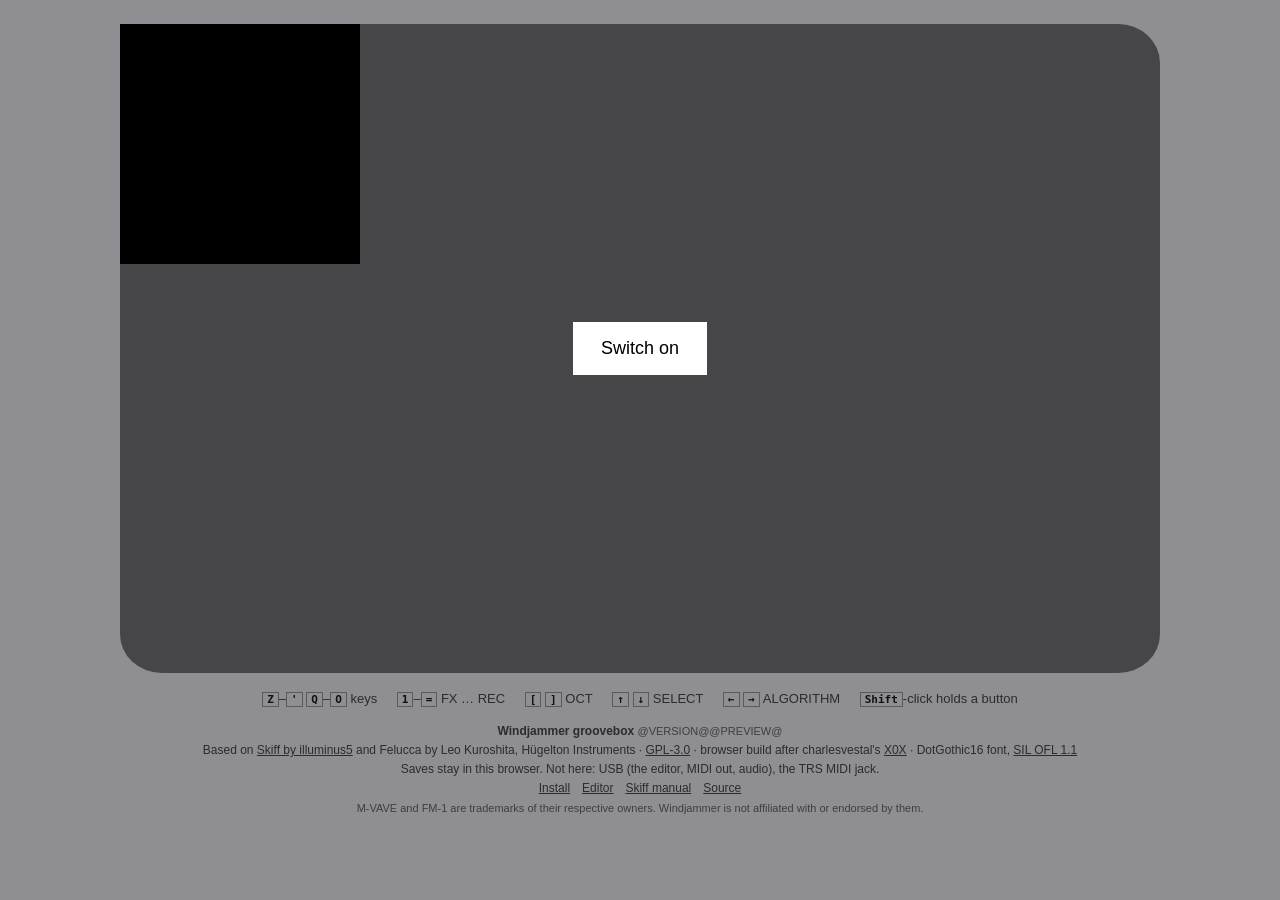
==== web/emu/index.html @ 7bf02964 "Launch Windjammer FM-1 controller firmware" ====
<!doctype html>
<!-- SPDX-License-Identifier: GPL-3.0-only
     Copyright (C) 2026 Leo Kuroshita (@kurogedelic), Hügelton Instruments
     The page follows X0X's browser page, web/emu/index.html of charlesvestal/fm1-x0x (GPL-3.0), a Felucca fork. -->
<html lang="en">
<head>
<meta charset="utf-8">
<meta name="viewport" content="width=device-width, initial-scale=1">
<title>Try Windjammer</title>
<link rel="icon" href="data:image/svg+xml,%3Csvg xmlns=%22http://www.w3.org/2000/svg%22 viewBox=%220 0 16 16%22%3E%3Crect width=%2216%22 height=%2216%22 rx=%223%22 fill=%22%23111%22/%3E%3Crect x=%223%22 y=%229%22 width=%223%22 height=%224%22 fill=%22%23ff5a36%22/%3E%3Crect x=%227%22 y=%226%22 width=%223%22 height=%227%22 fill=%22%2322c3b4%22/%3E%3Crect x=%2211%22 y=%223%22 width=%223%22 height=%2210%22 fill=%22%23ffbf00%22/%3E%3C/svg%3E">
<meta name="description" content="Try the standalone Windjammer groovebox build for the M-VAVE FM-1 in your browser.">
<style>
/* DotGothic16 (SIL OFL 1.1, fonts/OFL.txt), cut to printable ASCII, for the knob labels */
@font-face { font-family: "DotGothic16"; src: url("fonts/DotGothic16-subset.woff") format("woff"); font-display: swap; }
:root { --bg: #8e8e93; --fg: #111; --dim: #2c2c2e; --rule: #5a5a5e;
        --body: #1d1d1f; --tray: #141415; --part: #2a2a2d; --edge: #3a3a3e; --label: #d6d6d8;
        --lit: #fff4d6; --green: #5fe08a; color-scheme: light; }
html, body { background: var(--bg); }
body { margin: 0; color: var(--fg); font: 13px/1.6 -apple-system, BlinkMacSystemFont, "Helvetica Neue", Arial, sans-serif; }
main { max-width: 1040px; margin: 0 auto; padding: 24px 16px 32px; }
@media (orientation: portrait) and (max-width: 700px) { main { padding: 8px 8px 24px; } }
a { color: inherit; }
.device { position: relative; width: 100%; aspect-ratio: 1000 / 624; user-select: none; -webkit-user-select: none;
          -webkit-touch-callout: none; touch-action: manipulation; }
.device svg { position: absolute; inset: 0; width: 100%; height: 100%; pointer-events: none; }
.device canvas { position: absolute; image-rendering: crisp-edges; image-rendering: pixelated; background: #000; }
.hit { position: absolute; touch-action: none; cursor: pointer; -webkit-tap-highlight-color: transparent; border-radius: 10px; }
.hit.knob { cursor: ns-resize; border-radius: 50%; }
.hit:focus-visible { outline: 2px solid var(--lit); outline-offset: 2px; }
.face { transition: fill .05s; }
.dim .face.btn { fill: #3a3934; }
.lit .face.btn { fill: var(--lit); }
.lit text { fill: #1d1d1f; }
.green .face.btn { fill: var(--green); }
.green text { fill: #0d2414; }
.face.key { fill: #0c0c0d; stroke: var(--edge); stroke-width: 1.5; }
.slit { fill: #3a3a3c; transition: fill .05s; }
.dim .slit { fill: #77777b; }
.lit .slit { fill: #ececee; filter: drop-shadow(0 0 3px rgba(255, 255, 255, .6)); }
/* #119: what can be pressed breathes, dark .. ~60 % of lit and back (hal/fm1_input.h fm1_led_breath, ~1.1 s; MENU >
 * LEDS DIM LO ~30 %): the peaks between dark and lit at ~0.8 / ~0.58 on screen (the LED's share, gamma-encoded) */
@keyframes breath-btn { 0%, 100% { fill: #3a3934; } 50% { fill: #d8cfb6; } }
@keyframes breath-slit { 0%, 100% { fill: #3a3a3c; } 50% { fill: #c8c8ca; } }
@keyframes breath-btn-lo { 0%, 100% { fill: #3a3934; } 50% { fill: #aca592; } }
@keyframes breath-slit-lo { 0%, 100% { fill: #3a3a3c; } 50% { fill: #a1a1a3; } }
.breath .face.btn { animation: breath-btn 1.13s ease-in-out infinite; }
.breath .slit { animation: breath-slit 1.13s ease-in-out infinite; }
.dimlo .breath .face.btn { animation-name: breath-btn-lo; }
.dimlo .breath .slit { animation-name: breath-slit-lo; }
@media (prefers-reduced-motion: reduce) {
  .breath .face.btn, .breath .slit { animation: none; }
  .breath .face.btn { fill: #aca592; }
  .breath .slit { fill: #a1a1a3; }
}
/* the DRUM grid's beats (hal/fm1_input.h fm1_led_mid): a steady level between the glow and lit, ~15 % (DIM LO ~10 %) */
.mid .slit { fill: #9a9a9e; }
.dimlo .mid .slit { fill: #8a8a8e; }
.held .face { stroke: var(--lit); stroke-width: 3; }
.latched .face { stroke: #79b8ff; stroke-width: 3; }
.start { position: absolute; inset: 0; display: grid; place-content: center; justify-items: center; gap: 12px;
         background: rgba(0, 0, 0, .5); border-radius: 4% / 6%; }
.start[hidden] { display: none; }
.start button { font: inherit; font-size: 18px; padding: 12px 28px; background: #fff; color: #000; border: 0; cursor: pointer; }
.start button:disabled { opacity: .4; cursor: progress; }
.start p { margin: 0; max-width: 32em; text-align: center; color: #fff; }
.keys, footer { margin: 16px 0 0; color: var(--dim); text-align: center; }
.keys span { white-space: nowrap; margin: 0 8px; }
kbd { font: 600 11px ui-monospace, Menlo, monospace; border: 1px solid var(--rule); padding: 0 4px; color: var(--fg); }
footer { margin-top: 12px; font-size: 12px; }
footer nav a { margin: 0 6px; }
footer small { font-size: 11px; opacity: .8; }
</style>
</head>
<body>
<main>
<div class="device" id="device">
  <svg id="panel" viewBox="0 0 1000 624" aria-hidden="true"></svg>
  <canvas id="screen" width="240" height="240" role="img" aria-label="The screen"></canvas>
  <div class="start" id="start"><button id="go" type="button">Switch on</button><p id="status" hidden></p></div>
</div>

<p class="keys">
  <span><kbd>Z</kbd>–<kbd>'</kbd> <kbd>Q</kbd>–<kbd>O</kbd> keys</span>
  <span><kbd>1</kbd>–<kbd>=</kbd> FX … REC</span>
  <span><kbd>[</kbd> <kbd>]</kbd> OCT</span>
  <span><kbd>↑</kbd> <kbd>↓</kbd> SELECT</span>
  <span><kbd>←</kbd> <kbd>→</kbd> ALGORITHM</span>
  <span><kbd>Shift</kbd>-click holds a button</span>
</p>

<footer>
  <strong>Windjammer groovebox</strong> <small class="version">@VERSION@@PREVIEW@</small><br>
  Based on <a href="https://github.com/illuminus5/skiff">Skiff by illuminus5</a> and Felucca by Leo Kuroshita, Hügelton Instruments · <a href="https://www.gnu.org/licenses/gpl-3.0.html">GPL-3.0</a> · browser build after charlesvestal's <a href="https://github.com/charlesvestal/fm1-x0x">X0X</a> · DotGothic16 font, <a href="fonts/OFL.txt">SIL OFL 1.1</a><br>
  Saves stay in this browser. Not here: USB (the editor, MIDI out, audio), the TRS MIDI jack.<br>
  <nav><a href="../webapp/installer/">Install</a><a href="../webapp/editor/">Editor</a><a href="../learn/">Skiff manual</a><a href="https://github.com/Osleg/Windjammer">Source</a></nav>
  <small>M-VAVE and FM-1 are trademarks of their respective owners. Windjammer is not affiliated with or endorsed by them.</small>
</footer>
</main>

<script src="../panel.js"></script>
<script type="module">
// the panel's controls and its drawing: ../panel.js (window.PANEL, shared with the Learn page)
const { B, EN, PLAY_GREEN, WHITE, ROW1, ROW2, KNOBS } = window.PANEL;
const STORE = "skiff-emu-flash";

// ------------------------------------------------------------------ the panel
// Two drawings of the same controls (PANEL.draw): WIDE after the FM-1's own layout, TALL for a phone held upright.
// Rebuilt when the orientation changes; the state stays.
const svg = document.getElementById("panel"), device = document.getElementById("device"), canvas = document.getElementById("screen");
const SANS = "-apple-system, 'Helvetica Neue', Arial, sans-serif", DOT = "'DotGothic16', " + SANS;

let node = null, btnMask = 0, keyMask = 0, latched = 0, masterValue = 700, lastLeds = [0, 0, 0, 0, 0], layout = null;
const angle = Object.fromEntries(KNOBS.map((n) => [n, 0]));
angle.MASTER = -135 + 270 * masterValue / 1023;
const knobs = [], buttons = [], keys = [];
const btnBy = new Map(), keyBy = new Map();                   // pointer / key code -> label bit or key
const send = (m) => { if (node) node.port.postMessage(m); };

function build(name) {
  layout = name;
  for (const d of device.querySelectorAll(".hit")) d.remove();
  const P = window.PANEL.draw(svg, name, { knobFont: DOT }), L = P.L;
  device.style.aspectRatio = `${L.w} / ${L.h}`;
  const [sx, sy, ss] = P.screen;                                 // the 240 x 240 panel inside its bezel
  Object.assign(canvas.style, { left: `${sx / L.w * 100}%`, top: `${sy / L.h * 100}%`,
                                width: `${ss / L.w * 100}%`, height: `${ss / L.h * 100}%` });
  knobs.length = buttons.length = keys.length = 0;
  knobs.push(...P.knobs);
  buttons.push(...P.buttons);
  P.keys.forEach((k, i) => { keys[i] = k; });
  // HTML targets over the drawing (pointer-events: none): touch-action and pointer capture work on them everywhere
  const hit = (c, cls, role) => {
    const b = c.g.getBBox(), d = document.createElement("div");
    d.className = "hit" + (cls ? " " + cls : "");
    Object.assign(d.style, { left: `${b.x / L.w * 100}%`, top: `${b.y / L.h * 100}%`,
                             width: `${b.width / L.w * 100}%`, height: `${b.height / L.h * 100}%` });
    d.setAttribute("role", role);
    d.setAttribute("aria-label", c.name);
    d.title = c.name;
    d.tabIndex = 0;
    d.addEventListener("touchstart", (e) => e.preventDefault(), { passive: false });
    d.addEventListener("contextmenu", (e) => e.preventDefault());
    device.insertBefore(d, document.getElementById("start"));
    c.hit = d;
  };
  knobs.forEach((k) => { hit(k, "knob", "slider"); bindKnob(k); drawKnob(k); });
  buttons.forEach((b) => { hit(b, "", "button"); bindButton(b); });
  keys.forEach((k, i) => { hit(k, "", "button"); bindKey(k, i); });
  syncButtons(true);
  syncKeys(true);
  drawLights(lastLeds);
}

// ------------------------------------------------------------------ input
function syncButtons(redraw) {
  let m = latched;
  for (const b of btnBy.values()) m |= 1 << b;
  if (m !== btnMask) { btnMask = m; send({ type: "buttons", mask: m }); }
  else if (!redraw) return;
  for (const b of buttons) {
    const on = !!(m & (1 << b.bit));
    b.g.classList.toggle("held", on);
    b.g.classList.toggle("latched", !!(latched & (1 << b.bit)));
    b.hit.setAttribute("aria-pressed", on);
  }
}
function syncKeys(redraw) {
  let m = 0;
  for (const k of keyBy.values()) m |= 1 << k;
  if (m !== keyMask) { keyMask = m; send({ type: "keys", mask: m }); }
  else if (!redraw) return;
  keys.forEach((k, i) => k.g.classList.toggle("held", !!(m & (1 << i))));
}
function bindButton(b) {
  b.hit.addEventListener("pointerdown", (e) => {
    e.preventDefault();
    if (e.shiftKey || e.button === 2) { latched ^= 1 << b.bit; syncButtons(true); return; }
    if (latched & (1 << b.bit)) { latched &= ~(1 << b.bit); syncButtons(true); return; }
    b.hit.setPointerCapture(e.pointerId);
    btnBy.set("p" + e.pointerId, b.bit);
    syncButtons();
  });
  b.hit.addEventListener("keydown", (e) => {
    if ((e.key === "Enter" || e.key === " ") && !e.repeat) { btnBy.set("f" + b.bit, b.bit); syncButtons(); e.preventDefault(); e.stopPropagation(); }
  });
  b.hit.addEventListener("keyup", () => { if (btnBy.delete("f" + b.bit)) syncButtons(); });
}
function bindKey(k, i) {
  k.hit.addEventListener("pointerdown", (e) => {
    e.preventDefault();
    k.hit.setPointerCapture(e.pointerId);
    keyBy.set("p" + e.pointerId, i);
    syncKeys();
  });
}
function release(e) {
  const id = "p" + e.pointerId;
  if (btnBy.delete(id)) syncButtons();
  if (keyBy.delete(id)) syncKeys();
}
for (const t of ["pointerup", "pointercancel", "lostpointercapture"]) device.addEventListener(t, release);

function drawKnob(k) { if (k.ind) k.ind.setAttribute("transform", `rotate(${angle[k.name]} ${k.x} ${k.y})`); }
function turn(k, n) {
  if (!n) return;
  if (k.role === "master") {
    masterValue = Math.max(0, Math.min(1023, masterValue + n * 16));
    angle.MASTER = -135 + 270 * masterValue / 1023;
    send({ type: "master", value: masterValue });
  } else {
    angle[k.name] = (angle[k.name] + n * 18) % 360;            // 20 detents a turn
    send({ type: "enc", role: k.role, n });
  }
  drawKnob(k);
}
function bindKnob(k) {
  let drag = null, wheel = 0;
  k.hit.addEventListener("pointerdown", (e) => {
    e.preventDefault();
    k.hit.setPointerCapture(e.pointerId);
    drag = { y: e.clientY, acc: 0 };
  });
  k.hit.addEventListener("pointermove", (e) => {
    if (!drag) return;
    drag.acc += drag.y - e.clientY;
    drag.y = e.clientY;
    const step = k.role === "master" ? 3 : 8, n = Math.trunc(drag.acc / step);
    if (n) { drag.acc -= n * step; turn(k, n); }
  });
  const end = () => { drag = null; };
  k.hit.addEventListener("pointerup", end);
  k.hit.addEventListener("pointercancel", end);
  k.hit.addEventListener("wheel", (e) => {
    e.preventDefault();
    const dy = e.deltaMode === 1 ? e.deltaY * 33 : e.deltaY;
    if (Math.abs(dy) >= 50) { turn(k, dy < 0 ? 1 : -1); wheel = 0; return; }   // a wheel notch: one detent
    wheel -= dy;                                                                   // a trackpad: by distance
    const n = Math.trunc(wheel / 25);
    if (n) { wheel -= n * 25; turn(k, n); }
  }, { passive: false });
  k.hit.addEventListener("keydown", (e) => {
    const d = { ArrowUp: 1, ArrowRight: 1, ArrowDown: -1, ArrowLeft: -1 }[e.key];
    if (d) { turn(k, d); e.preventDefault(); e.stopPropagation(); }
  });
}
const tall = matchMedia("(orientation: portrait) and (max-width: 700px)");
build(tall.matches ? "tall" : "wide");
tall.addEventListener("change", () => build(tall.matches ? "tall" : "wide"));
document.fonts?.load("16px DotGothic16").then(() => build(layout), () => {});   // the labels' width: the hit areas

// the computer keyboard, every key one control: F3..A#4 on the Z (white) and A (black) rows, B4..G5 on Q..O
// in semitones, the twelve buttons on the number row in the panel's order (held while the key is), [ ] OCT
const KEYMAP = {};
["KeyZ", "KeyX", "KeyC", "KeyV", "KeyB", "KeyN", "KeyM", "Comma", "Period", "Slash"].forEach((c, i) => KEYMAP[c] = { key: WHITE[i] });
[["KeyS", 1], ["KeyD", 3], ["KeyF", 5], ["KeyH", 8], ["KeyJ", 10], ["KeyL", 13], ["Semicolon", 15], ["Quote", 17]].forEach(([c, k]) => KEYMAP[c] = { key: k });
["KeyQ", "KeyW", "KeyE", "KeyR", "KeyT", "KeyY", "KeyU", "KeyI", "KeyO"].forEach((c, i) => KEYMAP[c] = { key: 18 + i });
["Digit1", "Digit2", "Digit3", "Digit4", "Digit5", "Digit6", "Digit7", "Digit8", "Digit9", "Digit0", "Minus", "Equal"]
  .forEach((c, i) => KEYMAP[c] = { btn: B[[...ROW1, ...ROW2][i]] });
Object.assign(KEYMAP, { BracketLeft: { btn: B["OCT-"] }, BracketRight: { btn: B["OCT+"] } });
const ARROWS = { ArrowUp: [EN.SELECT, 1], ArrowDown: [EN.SELECT, -1], ArrowRight: [EN.ALGORITHM, 1], ArrowLeft: [EN.ALGORITHM, -1] };
addEventListener("keydown", (e) => {
  if (!node || e.metaKey || e.ctrlKey || e.altKey || e.target.closest?.(".hit.knob")) return;
  if (ARROWS[e.code]) { const [r, n] = ARROWS[e.code]; turn(knobs.find((k) => k.role === r), n); e.preventDefault(); return; }
  const m = KEYMAP[e.code];
  if (!m) return;
  e.preventDefault();
  if (e.repeat) return;
  if (m.key !== undefined) { keyBy.set("k" + e.code, m.key); syncKeys(); }
  else { btnBy.set("k" + e.code, m.btn); syncButtons(); }
});
addEventListener("keyup", (e) => {
  const id = "k" + e.code;
  if (keyBy.delete(id)) syncKeys();
  if (btnBy.delete(id)) syncButtons();
});
addEventListener("blur", () => {
  for (const id of [...btnBy.keys()]) if (id[0] !== "p") btnBy.delete(id);
  for (const id of [...keyBy.keys()]) if (id[0] !== "p") keyBy.delete(id);
  syncButtons();
  syncKeys();
});

// ------------------------------------------------------------------ screen and lights
const ctx = document.getElementById("screen").getContext("2d");
const img = ctx.createImageData(240, 240);
function drawScreen(fb) {
  const d = img.data;
  for (let i = 0; i < 240 * 240; i++) {
    const v = fb[i], p = ((v >> 8) | (v << 8)) & 0xFFFF;          // the panel's byte order -> RGB565
    d[i * 4] = ((p >> 11) & 31) * 255 / 31;
    d[i * 4 + 1] = ((p >> 5) & 63) * 255 / 63;
    d[i * 4 + 2] = (p & 31) * 255 / 31;
    d[i * 4 + 3] = 255;
  }
  ctx.putImageData(img, 0, 0);
}
// the power-on sweep (hal/fm1_led_anim.h): a level per LED, lit frames /64 (| 128: the glow under them), drawn as the
// LED's share of lit between its dark (or glowing) colour and the lit one, mixed in linear light
const lin = (h) => [1, 3, 5].map((i) => (parseInt(h.slice(i, i + 2), 16) / 255) ** 2.2);
const ANIM = { btn: [lin("#3a3934"), lin("#3a3934"), lin("#fff4d6")], slit: [lin("#3a3a3c"), lin("#77777b"), lin("#ececee")] };
function animFill(kind, q) {
  const [dark, glow, lit] = ANIM[kind], s = Math.min(q & 127, 64) / 64, base = q & 128 ? glow : dark;
  const c = base.map((v, i) => Math.round(255 * (v + (lit[i] - v) * s) ** (1 / 2.2)));
  return `rgb(${c.join(",")})`;
}
function drawAnim(anim) {
  for (const b of buttons) b.g.querySelector(".face").style.fill = anim ? animFill("btn", anim[b.bit]) : "";
  keys.forEach((k, i) => { k.g.querySelector(".slit").style.fill = anim ? animFill("slit", anim[14 + i]) : ""; });
}
function drawLights([litB, litK, dimB, dimK, dimLo = 0, brB = 0, brK = 0, midK = 0], anim = null) {
  drawAnim(anim);
  document.documentElement.classList.toggle("dimlo", !!dimLo);   // (the breath's lower peak)
  for (const b of buttons) {
    const bit = 1 << b.bit, green = b.bit === B.PLAY && (litB & (1 << PLAY_GREEN));
    b.g.classList.toggle("lit", !!(litB & bit) && !green);
    b.g.classList.toggle("green", !!green);
    b.g.classList.toggle("dim", !!(dimB & bit));
    b.g.classList.toggle("breath", !!(brB & bit));
  }
  keys.forEach((k, i) => {
    k.g.classList.toggle("lit", !!(litK & (1 << i)));
    k.g.classList.toggle("dim", !!(dimK & (1 << i)));
    k.g.classList.toggle("breath", !!(brK & (1 << i)));
    k.g.classList.toggle("mid", !!(midK & (1 << i)));
  });
}

// ------------------------------------------------------------------ the flash, kept in this browser
function loadFlash() {
  try {
    const raw = JSON.parse(localStorage.getItem(STORE) || "{}"), out = {};
    for (const [off, b64] of Object.entries(raw)) out[off] = Uint8Array.from(atob(b64), (c) => c.charCodeAt(0));
    return out;
  } catch { return {}; }
}
function saveFlash(sectors) {
  try {
    const raw = {};
    for (const [off, u8] of Object.entries(sectors)) {
      let s = "";
      for (let i = 0; i < u8.length; i += 4096) s += String.fromCharCode.apply(null, u8.subarray(i, i + 4096));
      raw[off] = btoa(s);
    }
    localStorage.setItem(STORE, JSON.stringify(raw));
    return true;
  } catch { return false; }                                       // private mode, full: this session only
}

// ------------------------------------------------------------------ Web MIDI in (channel messages)
async function midiOn() {
  if (!navigator.requestMIDIAccess) return;
  try {
    const access = await navigator.requestMIDIAccess();
    const bind = () => {
      for (const input of access.inputs.values()) {
        input.onmidimessage = (e) => {
          const d = e.data;
          if (d.length >= 2 && d[0] >= 0x80 && d[0] < 0xF0) send({ type: "midi", data: [d[0], d[1], d[2] || 0] });
        };
      }
    };
    access.onstatechange = bind;
    bind();
  } catch { /* no permission: the panel only */ }
}

// ------------------------------------------------------------------ switching on
const status = document.getElementById("status");
const say = (t) => { status.textContent = t; status.hidden = !t; };
async function switchOn() {
  const go = document.getElementById("go");
  go.disabled = true;
  go.textContent = "Starting…";
  try {
    const ac = new AudioContext({ sampleRate: 44100, latencyHint: "interactive" });
    const [wasm] = await Promise.all([
      fetch("felucca.wasm").then((r) => { if (!r.ok) throw new Error(`felucca.wasm: ${r.status}`); return r.arrayBuffer(); }),
      ac.audioWorklet.addModule("worklet.js")]);
    node = new AudioWorkletNode(ac, "felucca", { numberOfInputs: 0, numberOfOutputs: 1, outputChannelCount: [2] });
    node.connect(ac.destination);
    let warned = false;
    await new Promise((res, rej) => {
      node.port.onmessage = (e) => {
        const m = e.data;
        if (m.type === "ready") res();
        else if (m.type === "error") rej(new Error(m.message));
        else if (m.type === "frame") {
          if (m.fb) drawScreen(m.fb);
          if (m.leds) drawLights(lastLeds = m.leds, m.anim);
          if (m.sectors && !saveFlash(m.sectors) && !warned) {
            warned = true;
            console.warn("Windjammer: this browser does not keep the saves; they last until the page closes.");
          }
        }
      };
      node.port.postMessage({ type: "load", wasm, sectors: loadFlash(), master: masterValue }, [wasm]);
    });
    await ac.resume();
    document.getElementById("start").hidden = true;
    go.textContent = "On";
    if (ac.sampleRate !== 44100) console.warn(`Windjammer: the browser plays at ${ac.sampleRate} Hz, the pitch is off by ${(1200 * Math.log2(ac.sampleRate / 44100)).toFixed(0)} cents.`);
    syncButtons();
    syncKeys();
    send({ type: "visible", on: !document.hidden });
    midiOn();
  } catch (err) {
    node = null;
    go.disabled = false;
    go.textContent = "Switch on";
    say("Could not start: " + (err && err.message || err) + ". A current Chrome, Edge, Firefox or Safari should work.");
  }
}
document.getElementById("go").addEventListener("click", switchOn);
document.addEventListener("visibilitychange", () => send({ type: "visible", on: !document.hidden }));
</script>
</body>
</html>
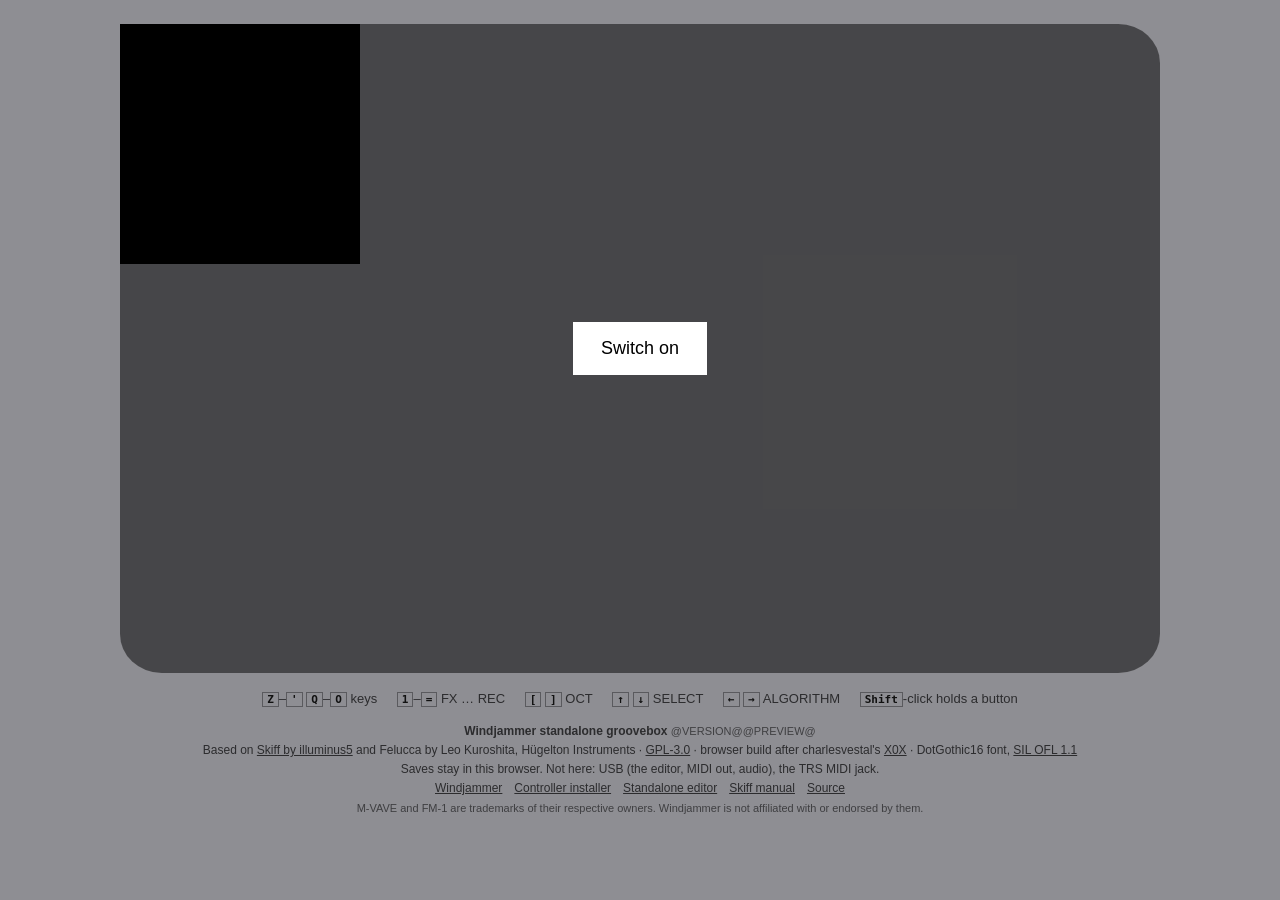
==== commit 2f8d0f6b: "Deploy Windjammer web installer and browser tools" ====
--- a/web/emu/index.html
+++ b/web/emu/index.html
@@ -89,10 +89,10 @@
 </p>
 
 <footer>
-  <strong>Windjammer groovebox</strong> <small class="version">@VERSION@@PREVIEW@</small><br>
+  <strong>Windjammer standalone groovebox</strong> <small class="version">@VERSION@@PREVIEW@</small><br>
   Based on <a href="https://github.com/illuminus5/skiff">Skiff by illuminus5</a> and Felucca by Leo Kuroshita, Hügelton Instruments · <a href="https://www.gnu.org/licenses/gpl-3.0.html">GPL-3.0</a> · browser build after charlesvestal's <a href="https://github.com/charlesvestal/fm1-x0x">X0X</a> · DotGothic16 font, <a href="fonts/OFL.txt">SIL OFL 1.1</a><br>
   Saves stay in this browser. Not here: USB (the editor, MIDI out, audio), the TRS MIDI jack.<br>
-  <nav><a href="../webapp/installer/">Install</a><a href="../webapp/editor/">Editor</a><a href="../learn/">Skiff manual</a><a href="https://github.com/Osleg/Windjammer">Source</a></nav>
+  <nav><a href="../">Windjammer</a><a href="../webapp/installer/">Controller installer</a><a href="../webapp/editor/">Standalone editor</a><a href="../learn/">Skiff manual</a><a href="https://github.com/Osleg/Windjammer">Source</a></nav>
   <small>M-VAVE and FM-1 are trademarks of their respective owners. Windjammer is not affiliated with or endorsed by them.</small>
 </footer>
 </main>
